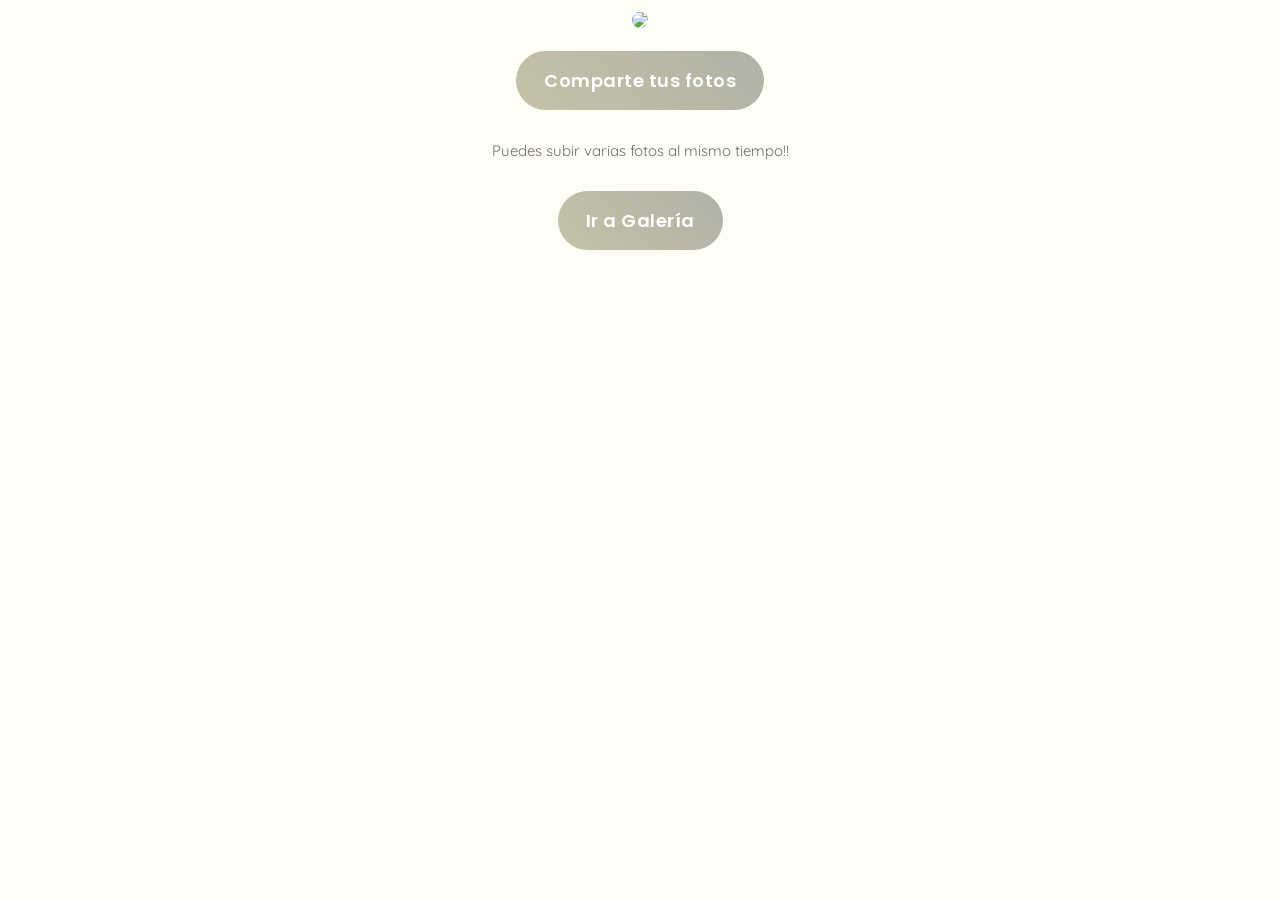
==== index.html @ 8cf198b8 "Actualizar index.html" ====
<!DOCTYPE html>
<html lang="es">
<head>
<meta charset="UTF-8">
<meta name="viewport" content="width=device-width, initial-scale=1.0">

<title>Daniela & Jesus</title>
  
<link rel="preconnect" href="https://fonts.googleapis.com">
<link rel="preconnect" href="https://fonts.gstatic.com" crossorigin>
  
<!-- 🔤 FUENTES -->
<!--<link href="https://fonts.googleapis.com/css2?family=Great+Vibes&family=Poppins:wght@400;600&family=Quicksand:wght@400;600&display=swap" rel="stylesheet">
-->
  <link href="https://fonts.googleapis.com/css2?family=Poppins:wght@400;600&family=Quicksand:wght@400;600&display=swap" rel="stylesheet">
<link rel="stylesheet" href="./index.css?v=136">


<link rel="icon" href="./favicon.ico?v=2"  type="image/x-icon">
<!-- opcional (mejor soporte) -->
<link rel="icon" type="image/png" sizes="32x32" href="./favicon-32x32.png">
<link rel="icon" type="image/png" sizes="16x16" href="./favicon-16x16.png">
</head>

<body>

<div class="top-section">

  <div class="hero">
    <img src="https://codeno.com.mx/nuestra_boda_corregida.png">
  </div>

  <div class="btn-wrapper">
   <button id="uploadBtn" class="btn" style="font-family: 'Poppins', sans-serif;">
      Comparte tus fotos
    </button>
  </div>

  <p class="upload-hint" style="font-family: 'Quicksand', sans-serif;">
  Puedes subir varias fotos al mismo tiempo!!
</p>

  <div class="btn-wrapper">
    <a href="galeria.html?v=3" class="btn">Ir a Galería</a>
  </div>

</div>

<input type="file" id="fileInput" multiple accept="image/*" hidden>

<div id="gallery"></div>

<!-- MODAL -->
<div id="modal">
  <span id="closeModal">X</span>
  <img id="modalImg">
</div>

<!-- STATUS UPLOAD -->
<div id="uploadStatus">
  <p id="uploadText">Subiendo...</p>
  <div id="uploadList"></div>
</div>

<script src="./app.js?v=136"></script>

</body>
</html>
---- index.css ----
body {
  margin: 0;
  font-family: 'Poppins', sans-serif !important;
  background: #fdfef5;
  color: #333;

  opacity: 0;
  transition: opacity 0.6s ease;
}

body.loaded {
  opacity: 1;
}

/* CONTENEDOR */
.top-section {
  display: flex;
  flex-direction: column;
  align-items: center;
  gap: 16px;
  padding-top: 10px;
}

/* HERO */
.hero img {
  width: 90%;
  max-width: 400px;
  border-radius: 15px;
}

/* BOTONES */
.btn-wrapper {
  width: 100%;
  display: flex;
  justify-content: center;
}

.btn {
  font-family: 'Poppins', sans-serif !important;
  font-weight: 600;
  font-size: 18px;

  padding: 16px 28px;
  border-radius: 30px;
  border: none;

  background: linear-gradient(45deg, #c5c2a8, #b1b2a6);
  color: white;
  text-decoration: none;
  cursor: pointer;

  transition: all 0.2s ease;

  letter-spacing: 0.5px;
}

.btn:hover {
  transform: scale(1.05);
}

/* TEXTO INFO */
.upload-hint {
  font-family: 'Quicksand', sans-serif !important;;
  font-size: 15px;
  color: #6b705c;
  text-align: center;
}

/* GALERIA */
#gallery {
  column-count: 2;
  column-gap: 8px;
  padding: 10px;
}

@media (min-width: 600px) {
  #gallery { column-count: 3; }
}

@media (min-width: 900px) {
  #gallery { column-count: 5; }
}

#gallery img {
  width: 100%;
  margin-bottom: 8px;
  border-radius: 12px;
  cursor: pointer;
}

.new-photo {
  position: relative;
  z-index: 1;
  animation: photoPop 0.5s ease;
}

/* 🔥 borde neón animado */
.new-photo::after {
  content: "";
  position: absolute;
  inset: -4px;
  border-radius: 14px;

  background: linear-gradient(
    90deg,
    #fff,
    #c5c2a8,
    #b1b2a6,
    #ffffff,
    #c5c2a8
  );

  background-size: 300% 300%;
  z-index: -1;

  animation: neonFlow 2s linear infinite;
  filter: blur(10px);
  opacity: 0.9;
}

/* ✨ capa interna para que no “ensucie” la imagen */
.new-photo::before {
  content: "";
  position: absolute;
  inset: 0;
  border-radius: 12px;
  background: inherit;
  z-index: -1;
}

/* 🔄 animación neón */
@keyframes neonFlow {
  0% {
    background-position: 0% 50%;
  }
  100% {
    background-position: 200% 50%;
  }
}

/* 🔍 bounce */
@keyframes photoPop {
  0% {
    transform: scale(0.9);
    opacity: 0;
  }
  60% {
    transform: scale(1.05);
    opacity: 1;
  }
  100% {
    transform: scale(1);
  }
}

/* 🔍 efecto bounce */
@keyframes photoPop {
  0% {
    transform: scale(0.85);
    opacity: 0;
  }
  60% {
    transform: scale(1.08);
    opacity: 1;
  }
  100% {
    transform: scale(1);
  }
}

/* ✨ glow premium visible */
@keyframes glowPulse {
  0% {
    box-shadow: 0 0 0px rgba(197, 194, 168, 0);
  }
  40% {
    box-shadow:
      0 0 12px rgba(197, 194, 168, 0.9),
      0 0 25px rgba(177, 178, 166, 0.7);
  }
  100% {
    box-shadow: 0 0 0px rgba(197, 194, 168, 0);
  }
}
/*
@keyframes newPhotoAnim {
  0% {
    opacity: 0;
    transform: translateY(20px) scale(0.9);
  }
  60% {
    opacity: 1;
    transform: translateY(-5px) scale(1.02);
  }
  100% {
    transform: translateY(0) scale(1);
  }
}*/

/* MODAL */
#modal {
  display: none;
  position: fixed;
  inset: 0;
  width: 100vw;
  height: 100vh;
  background: rgba(0,0,0,0.95);
  justify-content: center;
  align-items: center;
  z-index: 9999;
}

#modal.active {
  display: flex;
}

#modal img {
  max-width: 100%;
  max-height: 100%;
  object-fit: contain;
}

#closeModal {
  position: absolute;
  top: 20px;
  right: 25px;
  font-size: 35px;
  color: white;
  cursor: pointer;
  z-index: 10000;
}

/* blur fondo */
body.modal-open > *:not(#modal) {
  filter: blur(8px);
}

/* UPLOAD STATUS */
#uploadStatus {
  position: fixed;
  bottom: 20px;
  left: 50%;
  transform: translateX(-50%);
  background: white;
  padding: 15px;
  border-radius: 12px;
  box-shadow: 0 4px 20px rgba(0,0,0,0.2);
  z-index: 9999;
  width: 90%;
  max-width: 400px;
  display: none;
}

#uploadText {
  margin-bottom: 10px;
  font-weight: bold;
}

.upload-item {
  display: flex;
  align-items: center;
  gap: 10px;
  margin-bottom: 6px;
  font-size: 14px;
}

.upload-item img {
  width: 40px;
  height: 40px;
  border-radius: 8px;
  object-fit: cover;
}

/* 🔥 contenedor relativo para efecto */
#gallery img {
  position: relative;
  z-index: 1;
}

/* ✨ efecto iOS glow animado */
.new-photo {
  position: relative;
  z-index: 1;
  animation: photoPop 0.6s ease;
}

/* capa del glow */
.new-photo::after {
  content: "";
  position: absolute;
  inset: -3px; /* tamaño del glow */
  border-radius: 14px;
  background: linear-gradient(
    120deg,
    #c5c2a8,
    #ffffff,
    #b1b2a6,
    #c5c2a8
  );
  background-size: 300% 300%;
  z-index: -1;
  animation: borderFlow 1.8s linear;
  opacity: 0.9;
}

/* 🔄 animación que "corre" */
@keyframes borderFlow {
  0% {
    background-position: 0% 50%;
    opacity: 0;
  }
  20% {
    opacity: 1;
  }
  100% {
    background-position: 100% 50%;
    opacity: 0;
  }
}

/* 🔍 bounce */
@keyframes photoPop {
  0% {
    transform: scale(0.85);
    opacity: 0;
  }
  60% {
    transform: scale(1.08);
    opacity: 1;
  }
  100% {
    transform: scale(1);
  }
}
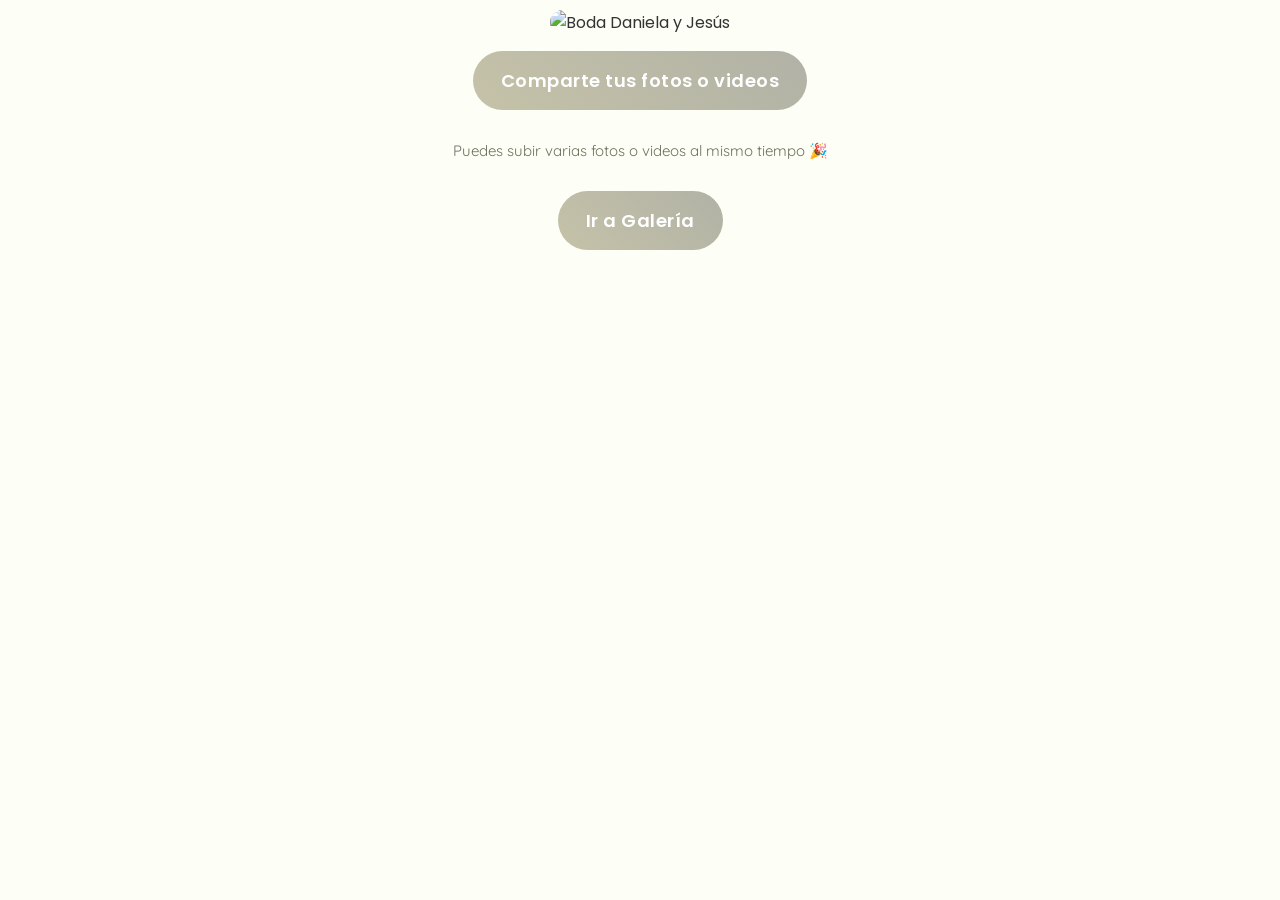
==== commit 8b28b631: "Actualizar index.html" ====
--- a/index.html
+++ b/index.html
@@ -5,65 +5,70 @@
 <meta name="viewport" content="width=device-width, initial-scale=1.0">
 
 <title>Daniela & Jesus</title>
-  
+
+<!-- 🔤 FUENTES -->
 <link rel="preconnect" href="https://fonts.googleapis.com">
 <link rel="preconnect" href="https://fonts.gstatic.com" crossorigin>
-  
-<!-- 🔤 FUENTES -->
-<!--<link href="https://fonts.googleapis.com/css2?family=Great+Vibes&family=Poppins:wght@400;600&family=Quicksand:wght@400;600&display=swap" rel="stylesheet">
--->
-  <link href="https://fonts.googleapis.com/css2?family=Poppins:wght@400;600&family=Quicksand:wght@400;600&display=swap" rel="stylesheet">
-<link rel="stylesheet" href="./index.css?v=136">
 
+<link href="https://fonts.googleapis.com/css2?family=Poppins:wght@400;600&family=Quicksand:wght@400;600&display=swap" rel="stylesheet">
 
-<link rel="icon" href="./favicon.ico?v=2"  type="image/x-icon">
-<!-- opcional (mejor soporte) -->
-<link rel="icon" type="image/png" sizes="32x32" href="./favicon-32x32.png">
-<link rel="icon" type="image/png" sizes="16x16" href="./favicon-16x16.png">
+<link rel="stylesheet" href="./index.css?v=200">
+
+<!-- 🔥 FAVICON -->
+<link rel="icon" href="./favicon.ico?v=3" type="image/x-icon">
+<link rel="icon" type="image/png" sizes="32x32" href="./favicon-32x32.png?v=3">
+<link rel="icon" type="image/png" sizes="16x16" href="./favicon-16x16.png?v=3">
+
 </head>
 
 <body>
 
 <div class="top-section">
 
+  <!-- HERO -->
   <div class="hero">
-    <img src="https://codeno.com.mx/nuestra_boda_corregida.png">
+    <img src="https://codeno.com.mx/nuestra_boda_corregida.png" alt="Boda Daniela y Jesús">
   </div>
 
+  <!-- BOTÓN SUBIR -->
   <div class="btn-wrapper">
-   <button id="uploadBtn" class="btn" style="font-family: 'Poppins', sans-serif;">
-      Comparte tus fotos
+    <button id="uploadBtn" class="btn btn-main">
+      Comparte tus fotos o videos
     </button>
   </div>
 
-  <p class="upload-hint" style="font-family: 'Quicksand', sans-serif;">
-  Puedes subir varias fotos al mismo tiempo!!
-</p>
+  <!-- TEXTO -->
+  <p class="upload-hint">
+    Puedes subir varias fotos o videos al mismo tiempo 🎉
+  </p>
 
+  <!-- GALERÍA -->
   <div class="btn-wrapper">
-    <a href="galeria.html?v=3" class="btn">Ir a Galería</a>
+    <a href="galeria.html?v=10" class="btn btn-secondary">
+      Ir a Galería
+    </a>
   </div>
 
 </div>
 
-<input type="file" id="fileInput" multiple accept="image/*" hidden>
+<!-- 🔥 IMPORTANTE: ahora acepta video -->
+<input type="file" id="fileInput" multiple accept="image/*,video/*" hidden>
 
 <div id="gallery"></div>
 
 <!-- MODAL -->
 <div id="modal">
-  <span id="closeModal">X</span>
-  <img id="modalImg">
+  <span id="closeModal">✕</span>
+  <div id="modalContent"></div>
 </div>
 
-<!-- STATUS UPLOAD -->
+<!-- STATUS -->
 <div id="uploadStatus">
   <p id="uploadText">Subiendo...</p>
   <div id="uploadList"></div>
 </div>
 
-<script src="./app.js?v=136"></script>
+<script src="./app.js?v=200"></script>
 
 </body>
-</html>
-
+</html>
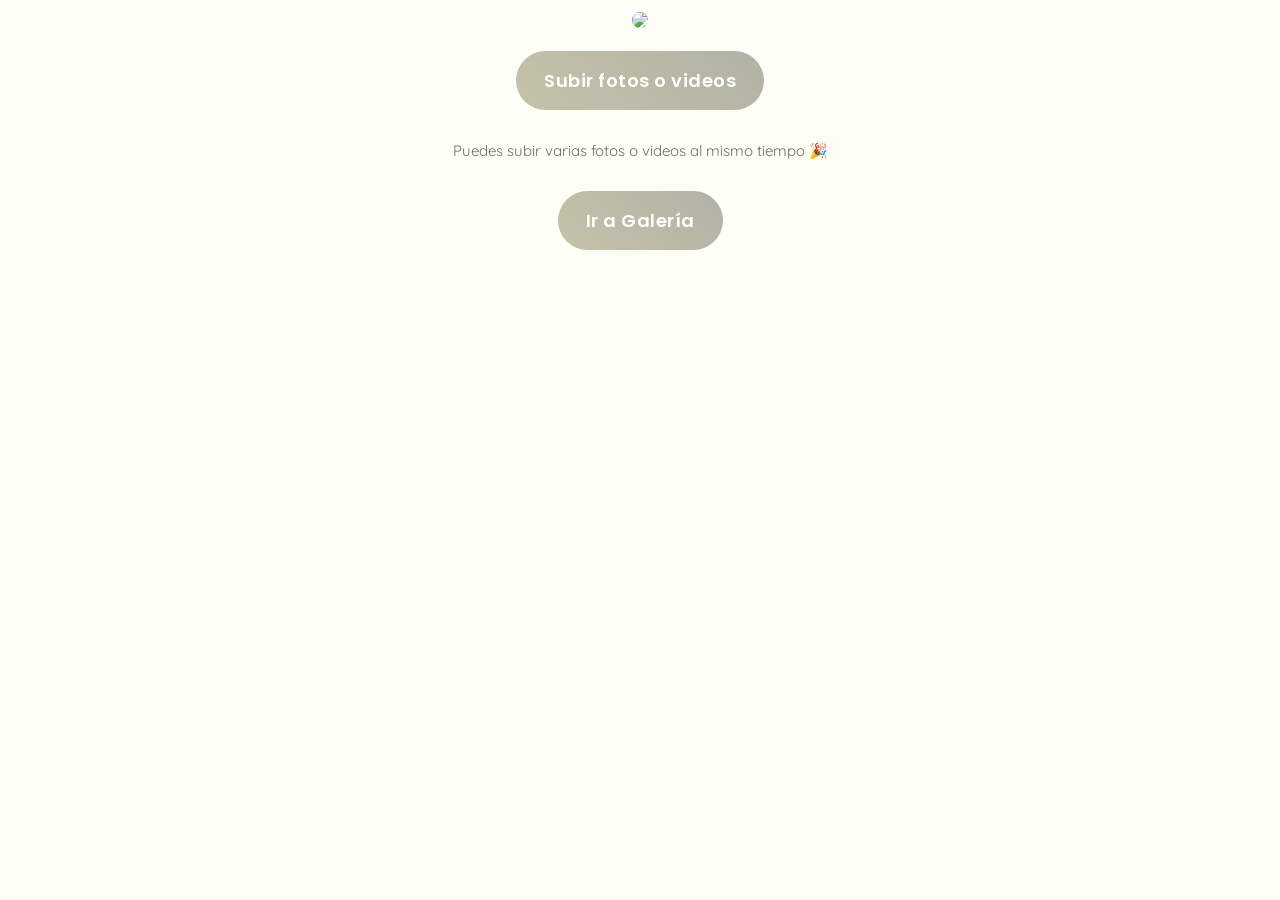
==== commit 4d29a59e: "Actualizar index.html" ====
--- a/index.html
+++ b/index.html
@@ -6,53 +6,50 @@
 
 <title>Daniela & Jesus</title>
 
-<!-- 🔤 FUENTES -->
 <link rel="preconnect" href="https://fonts.googleapis.com">
 <link rel="preconnect" href="https://fonts.gstatic.com" crossorigin>
 
 <link href="https://fonts.googleapis.com/css2?family=Poppins:wght@400;600&family=Quicksand:wght@400;600&display=swap" rel="stylesheet">
 
-<link rel="stylesheet" href="./index.css?v=200">
+<link rel="stylesheet" href="./index.css?v=300">
 
-<!-- 🔥 FAVICON -->
-<link rel="icon" href="./favicon.ico?v=3" type="image/x-icon">
-<link rel="icon" type="image/png" sizes="32x32" href="./favicon-32x32.png?v=3">
-<link rel="icon" type="image/png" sizes="16x16" href="./favicon-16x16.png?v=3">
-
+<link rel="icon" href="./favicon.ico?v=3">
 </head>
 
 <body>
 
 <div class="top-section">
 
-  <!-- HERO -->
   <div class="hero">
-    <img src="https://codeno.com.mx/nuestra_boda_corregida.png" alt="Boda Daniela y Jesús">
+    <img src="https://codeno.com.mx/nuestra_boda_corregida.png">
   </div>
 
-  <!-- BOTÓN SUBIR -->
   <div class="btn-wrapper">
     <button id="uploadBtn" class="btn btn-main">
-      Comparte tus fotos o videos
+      Subir fotos o videos
     </button>
   </div>
 
-  <!-- TEXTO -->
   <p class="upload-hint">
     Puedes subir varias fotos o videos al mismo tiempo 🎉
   </p>
 
-  <!-- GALERÍA -->
   <div class="btn-wrapper">
-    <a href="galeria.html?v=10" class="btn btn-secondary">
+    <a href="galeria.html?v=20" class="btn btn-secondary">
       Ir a Galería
     </a>
   </div>
 
 </div>
 
-<!-- 🔥 IMPORTANTE: ahora acepta video -->
-<input type="file" id="fileInput" multiple accept="image/*,video/*" hidden>
+<input 
+  type="file" 
+  id="fileInput" 
+  multiple 
+  accept="image/*,video/*"
+  capture="environment"
+  hidden
+>
 
 <div id="gallery"></div>
 
@@ -68,7 +65,7 @@
   <div id="uploadList"></div>
 </div>
 
-<script src="./app.js?v=200"></script>
+<script src="./app.js?v=300"></script>
 
 </body>
 </html>
--- a/index.css
+++ b/index.css
@@ -332,3 +332,17 @@
     transform: scale(1);
   }
 }
+
+/* videos */
+#gallery video {
+  width: 100%;
+  margin-bottom: 8px;
+  border-radius: 12px;
+}
+
+/* modal contenido */
+#modalContent img,
+#modalContent video {
+  max-width: 100%;
+  max-height: 100%;
+}
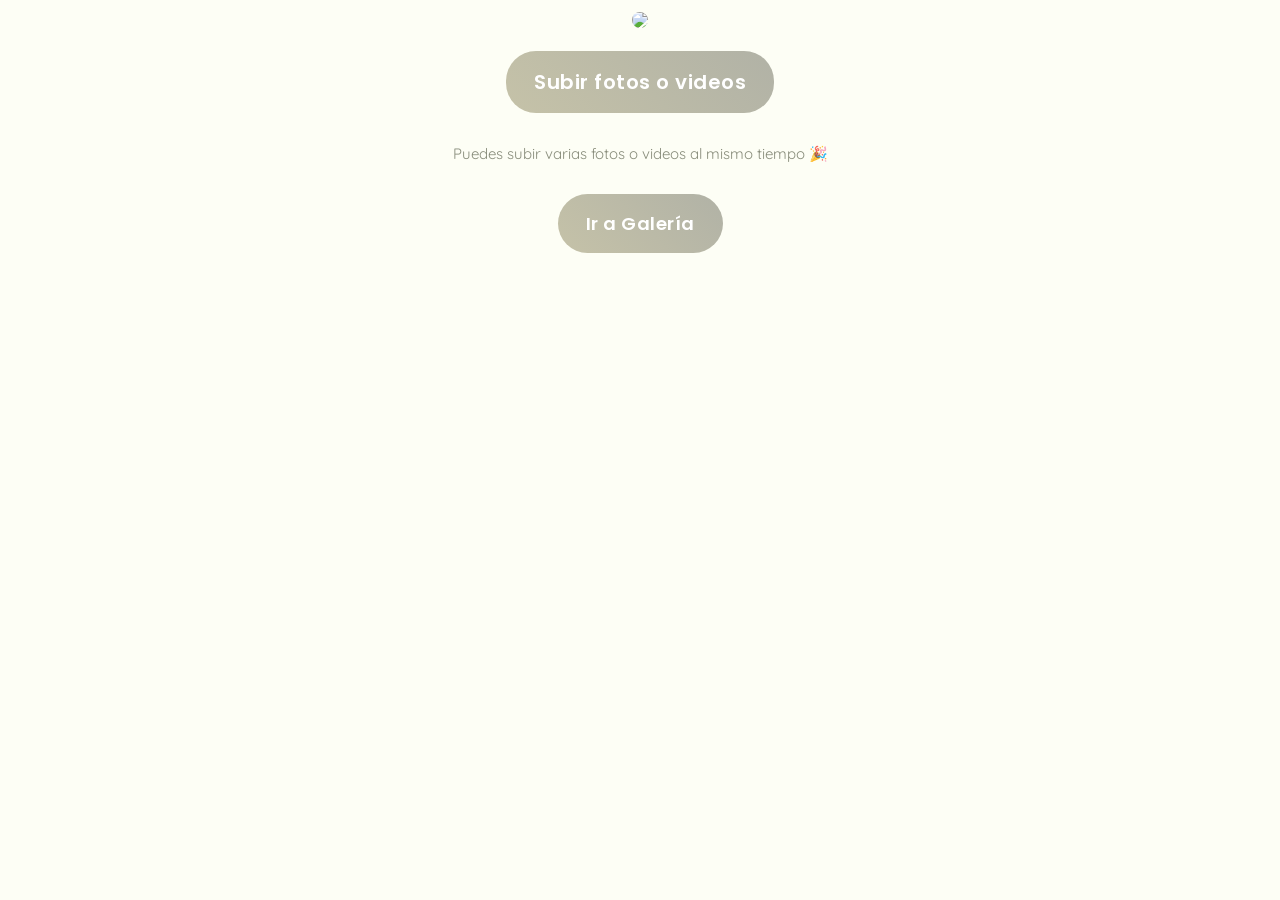
==== commit 8973ff07: "Actualizar index.html" ====
--- a/index.html
+++ b/index.html
@@ -47,7 +47,6 @@
   id="fileInput" 
   multiple 
   accept="image/*,video/*"
-  capture="environment"
   hidden
 >
 
--- a/index.css
+++ b/index.css
@@ -346,3 +346,44 @@
   max-width: 100%;
   max-height: 100%;
 }
+
+.btn-main {
+  font-family: 'Poppins', sans-serif;
+  font-size: 20px;
+  font-weight: 600;
+}
+
+.btn-secondary {
+  font-family: 'Poppins', sans-serif;
+}
+
+.upload-hint {
+  font-family: 'Quicksand', sans-serif;
+  text-align: center;
+  opacity: 0.8;
+}
+
+/* media */
+#gallery img,
+#gallery video {
+  width: 100%;
+  border-radius: 12px;
+  margin-bottom: 8px;
+}
+
+/* modal */
+#modalContent img,
+#modalContent video {
+  max-width: 100%;
+  max-height: 100%;
+}
+
+/* animación */
+.new-photo {
+  animation: fadeIn 0.6s ease;
+}
+
+@keyframes fadeIn {
+  from { opacity: 0; transform: scale(0.9); }
+  to { opacity: 1; transform: scale(1); }
+}
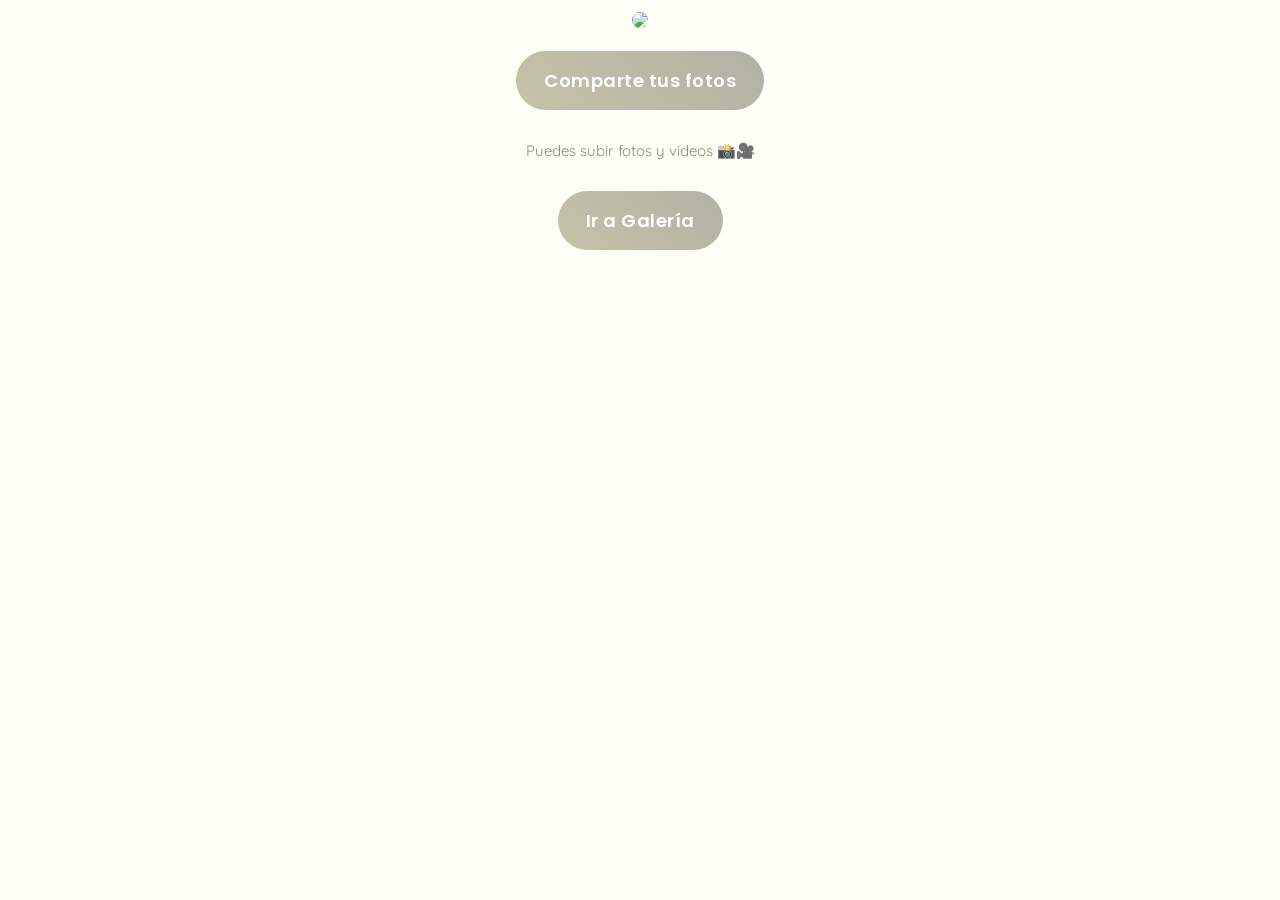
==== commit dae97211: "Update index.html" ====
--- a/index.html
+++ b/index.html
@@ -4,16 +4,11 @@
 <meta charset="UTF-8">
 <meta name="viewport" content="width=device-width, initial-scale=1.0">
 
-<title>Daniela & Jesus</title>
-
-<link rel="preconnect" href="https://fonts.googleapis.com">
-<link rel="preconnect" href="https://fonts.gstatic.com" crossorigin>
+<title>Fotos Boda 📸</title>
 
 <link href="https://fonts.googleapis.com/css2?family=Poppins:wght@400;600&family=Quicksand:wght@400;600&display=swap" rel="stylesheet">
+<link rel="stylesheet" href="./index.css?v=200">
 
-<link rel="stylesheet" href="./index.css?v=300">
-
-<link rel="icon" href="./favicon.ico?v=3">
 </head>
 
 <body>
@@ -25,46 +20,37 @@
   </div>
 
   <div class="btn-wrapper">
-    <button id="uploadBtn" class="btn btn-main">
-      Subir fotos o videos
-    </button>
+    <button id="uploadBtn" class="btn">Comparte tus fotos</button>
   </div>
 
   <p class="upload-hint">
-    Puedes subir varias fotos o videos al mismo tiempo 🎉
+    Puedes subir fotos y videos 📸🎥
   </p>
 
   <div class="btn-wrapper">
-    <a href="galeria.html?v=20" class="btn btn-secondary">
-      Ir a Galería
-    </a>
+    <a href="galeria.html?v=5" class="btn">Ir a Galería</a>
   </div>
 
 </div>
 
-<input 
-  type="file" 
-  id="fileInput" 
-  multiple 
-  accept="image/*,video/*"
-  hidden
->
+<!-- 🔥 AQUÍ ESTÁ EL FIX -->
+<input type="file" id="fileInput" multiple accept="image/*,video/*" hidden>
 
 <div id="gallery"></div>
 
-<!-- MODAL -->
-<div id="modal">
-  <span id="closeModal">✕</span>
-  <div id="modalContent"></div>
+<!-- 🔥 MODAL -->
+<div id="modal" class="modal">
+  <span id="closeModal">X</span>
+  <img id="modalImg">
 </div>
 
-<!-- STATUS -->
+<!-- 🔥 STATUS (te faltaba esto) -->
 <div id="uploadStatus">
   <p id="uploadText">Subiendo...</p>
   <div id="uploadList"></div>
 </div>
 
-<script src="./app.js?v=300"></script>
+<script src="./app.js?v=200"></script>
 
 </body>
-</html>+</html>
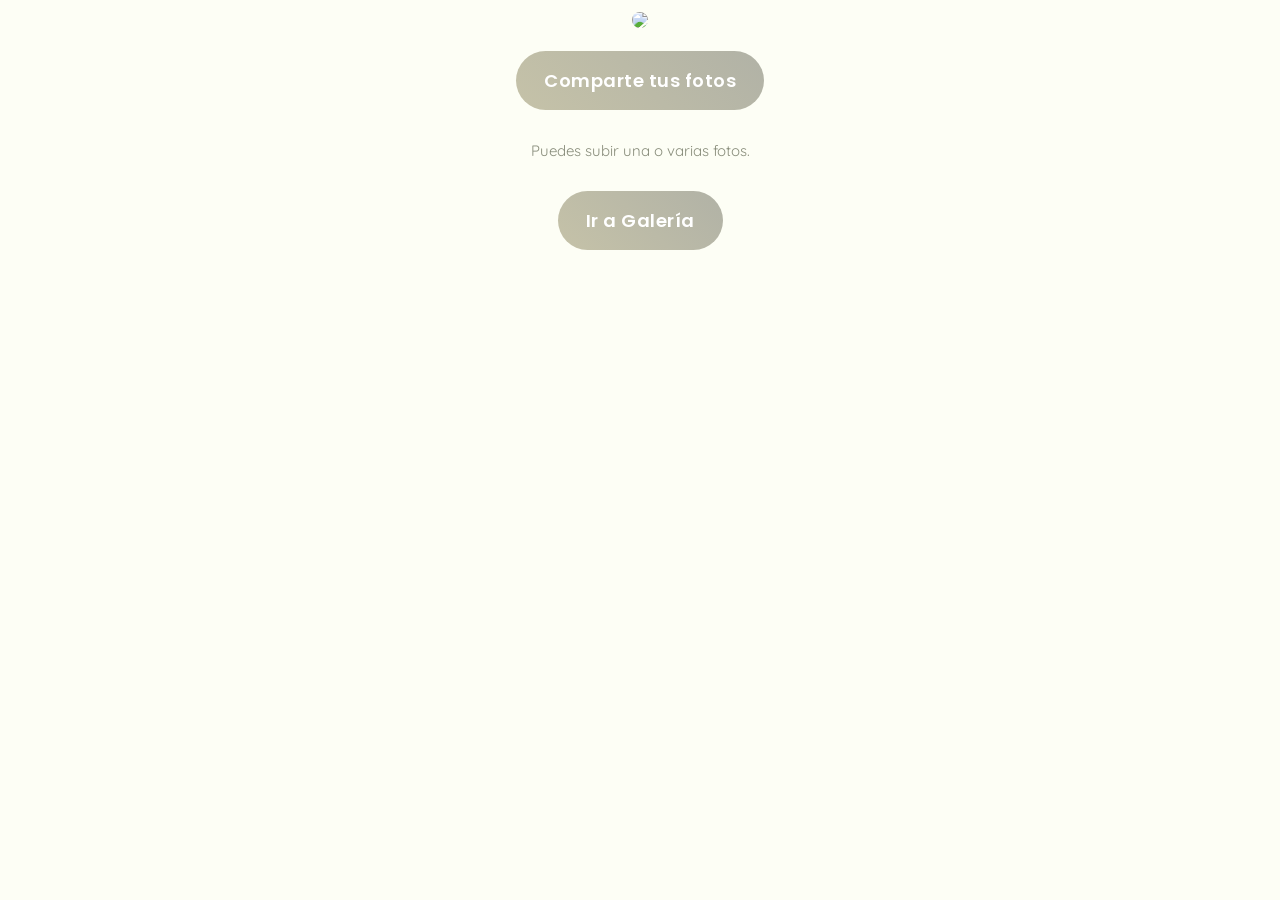
==== commit 96c03dbd: "Update index.html" ====
--- a/index.html
+++ b/index.html
@@ -24,7 +24,7 @@
   </div>
 
   <p class="upload-hint">
-    Puedes subir fotos y videos 📸🎥
+    Puedes subir una o varias fotos.
   </p>
 
   <div class="btn-wrapper">
@@ -50,6 +50,7 @@
   <div id="uploadList"></div>
 </div>
 
+<script src="https://cdn.jsdelivr.net/npm/@ffmpeg/ffmpeg@0.12.6/dist/ffmpeg.min.js"></script>  
 <script src="./app.js?v=200"></script>
 
 </body>
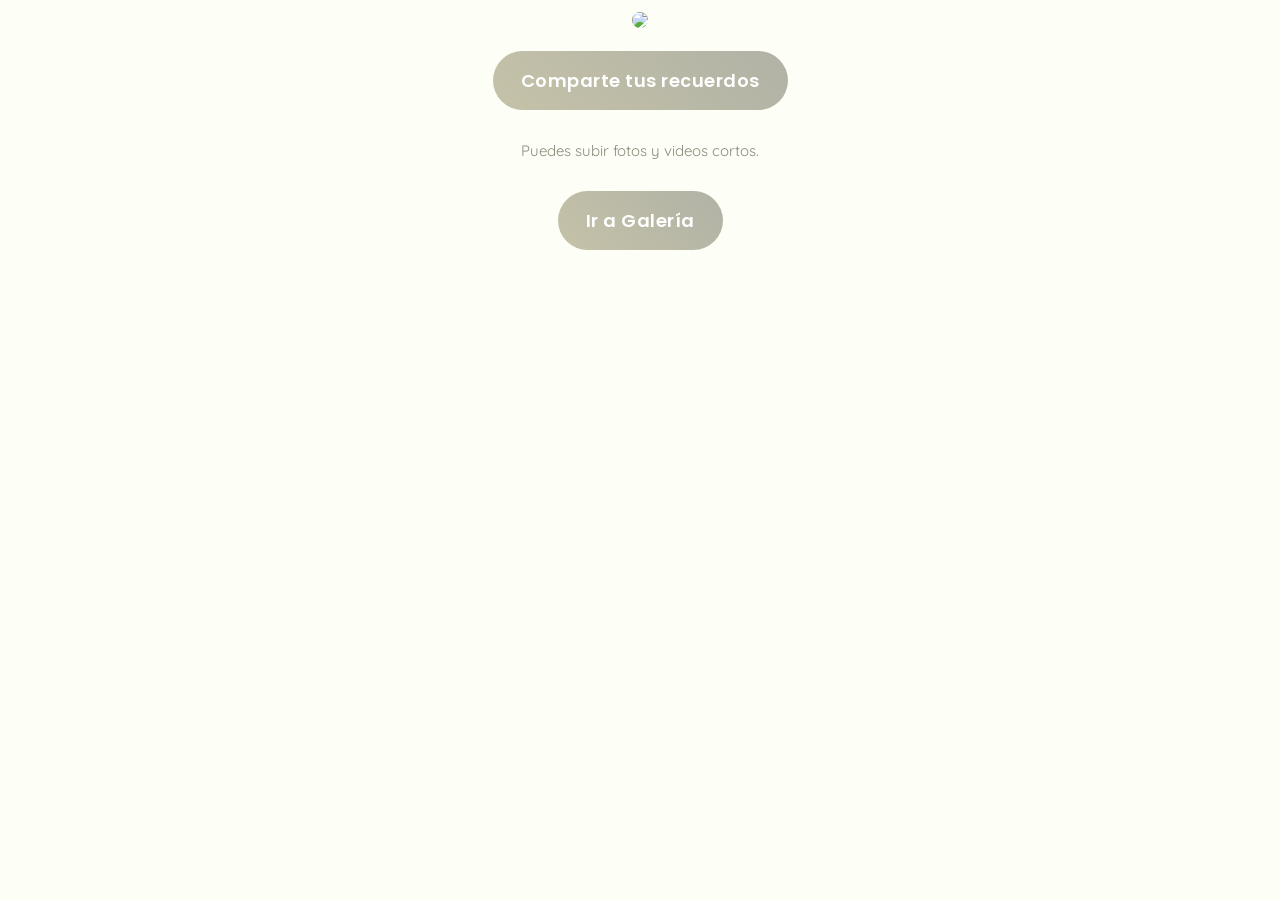
==== commit a81029dd: "Update index.html" ====
--- a/index.html
+++ b/index.html
@@ -20,11 +20,11 @@
   </div>
 
   <div class="btn-wrapper">
-    <button id="uploadBtn" class="btn">Comparte tus fotos</button>
+    <button id="uploadBtn" class="btn">Comparte tus recuerdos</button>
   </div>
 
   <p class="upload-hint">
-    Puedes subir una o varias fotos.
+    Puedes subir fotos y videos cortos.
   </p>
 
   <div class="btn-wrapper">
